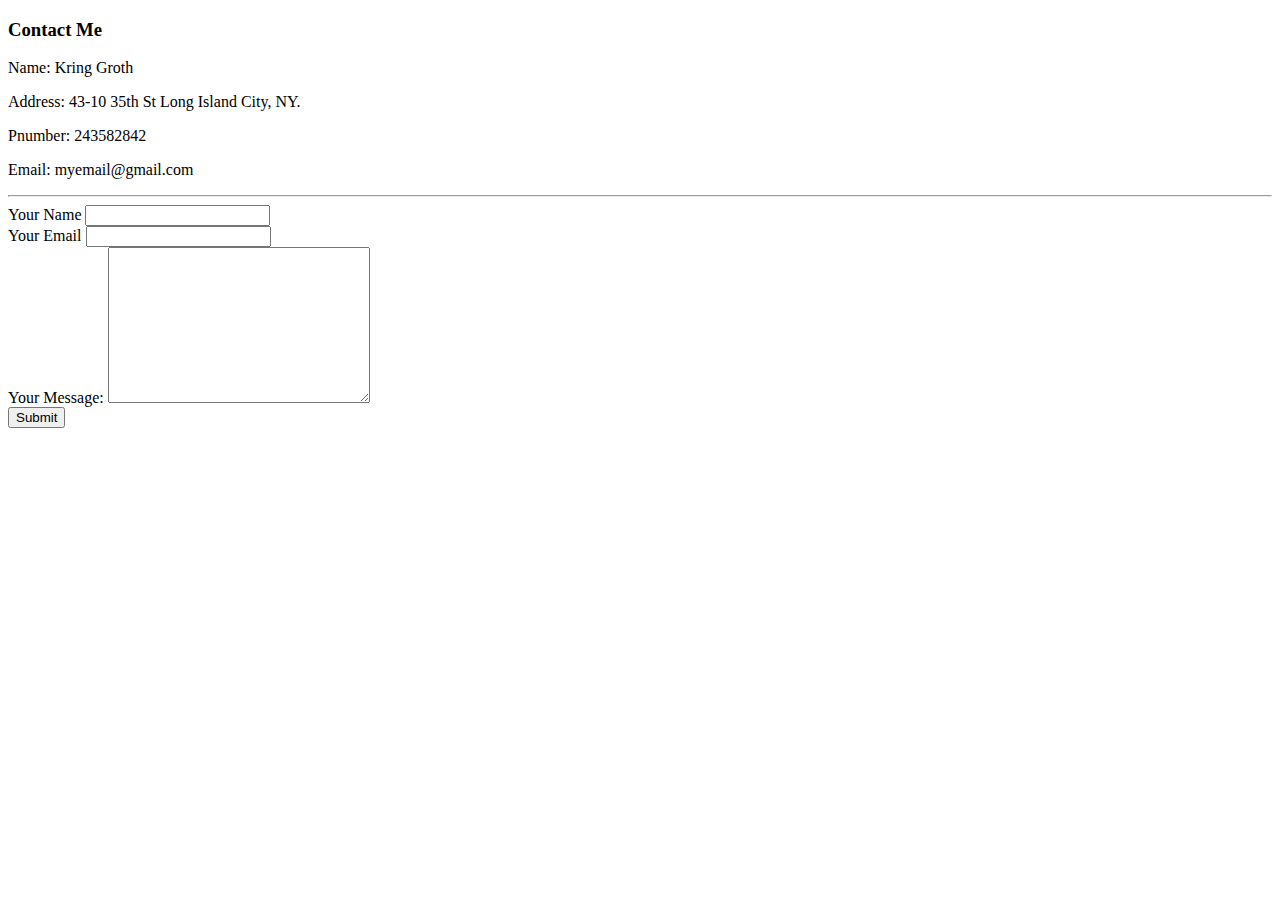
==== contactMe.html @ 62b30ce1 "Initial Personal Site Files" ====
<!DOCTYPE html>
<html lang="en">
<head>
    <meta charset="UTF-8">
    <meta name="viewport" content="width=device-width, initial-scale=1.0">
    <title>Contact Me</title>
</head>
<body>
    <h3>Contact Me</h3>
    <p>Name: Kring Groth</p>
    <p>Address: 43-10 35th St Long Island City, NY.</p> 
    <p>Pnumber: 243582842</p> 
    <p>Email: myemail@gmail.com</p>
<hr>
<form action="mailto:yourEmail@gmail.com" method="POST" enctype="text/plain">
    <label for="">Your Name</label>
    <input type="text" name="yourName"><br>
    <label for="">Your Email</label>
    <input type="email" name="yourEmail"><br>
    <label for="">Your Message:</label>
    <textarea name="yourMessage" id="" cols="30" rows="10"></textarea><br>
    <input type="submit">
</form>




</body>
</html>
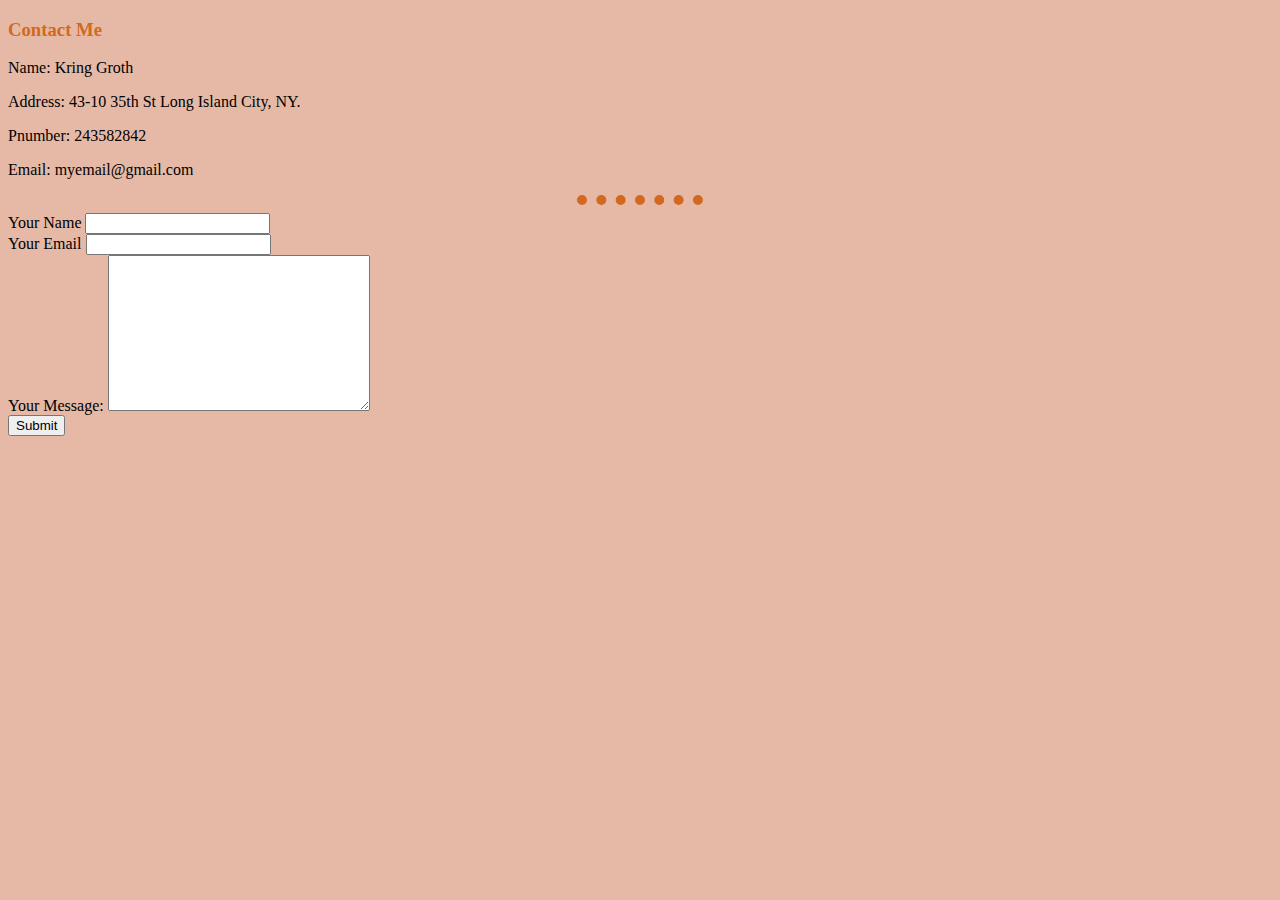
==== commit bb2fba2c: "Add files via upload" ====
--- a/contactMe.html
+++ b/contactMe.html
@@ -4,6 +4,7 @@
     <meta charset="UTF-8">
     <meta name="viewport" content="width=device-width, initial-scale=1.0">
     <title>Contact Me</title>
+    <link rel="stylesheet" href="CSS/styles.css">
 </head>
 <body>
     <h3>Contact Me</h3>
--- a/CSS/styles.css
+++ b/CSS/styles.css
@@ -0,0 +1,17 @@
+body {
+    background-color: rgb(230, 185, 167);
+}
+
+hr {
+    border-style: none;
+    border-top: 10px dotted chocolate;
+    width: 10%;
+}
+
+h1 {
+    color: chocolate;
+}
+
+h3 {
+    color: chocolate;
+}